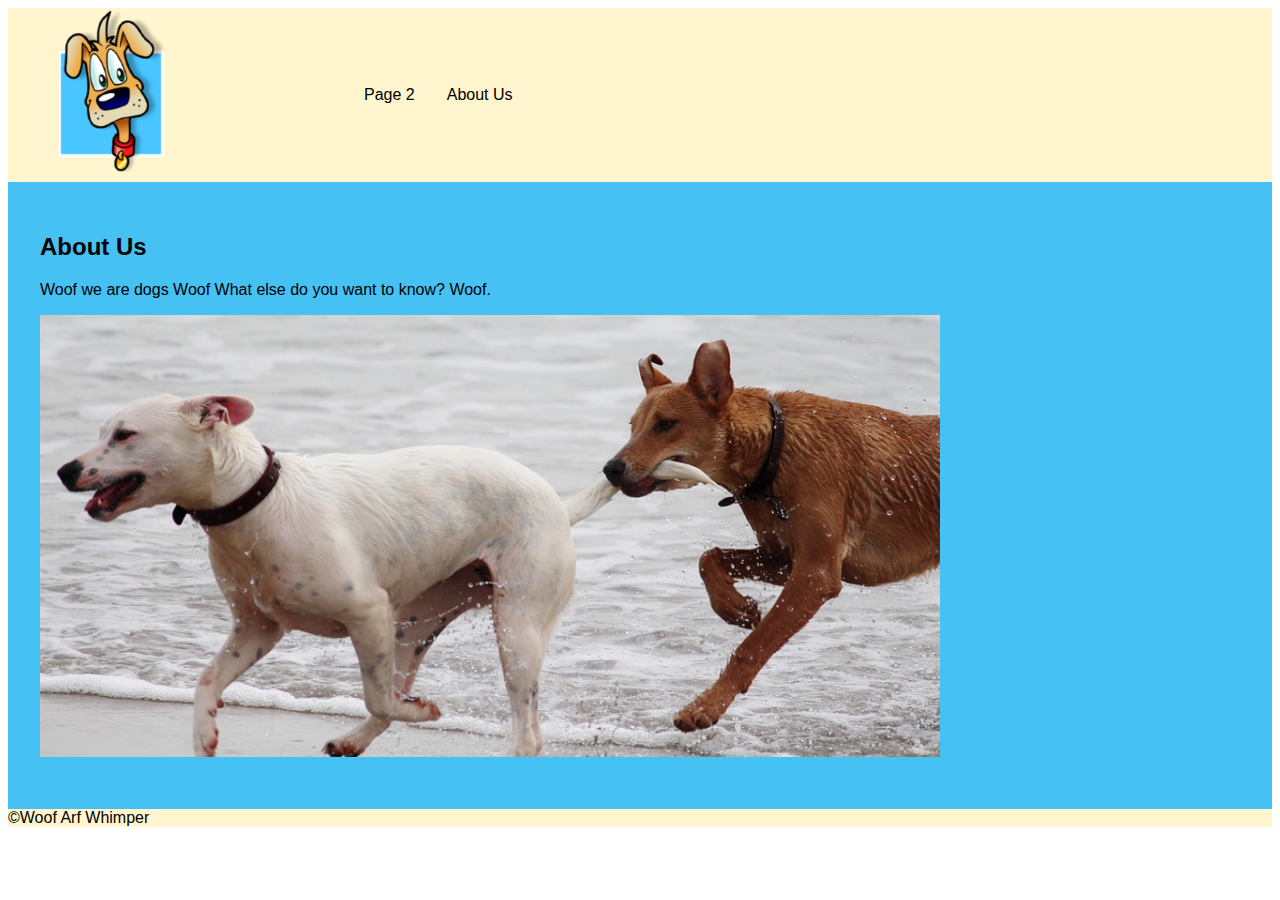
==== about.html @ 6c22fd10 "first round of mods" ====
<!DOCTYPE html>
<html lang="en">

<head>
    <meta charset="UTF-8">
    <meta name="viewport" content="width=device-width, initial-scale=1.0">
    <meta http-equiv="X-UA-Compatible" content="ie=edge">
    <title>About</title>
    <link rel="stylesheet" href="css/style.css">
  <!--  <link rel="stylesheet" href="css/style2.css"> -->
    <link rel="stylesheet" href="css/style3.css">
</head>
</head>

<body>
    <header>
        <nav>
            <a href="index.html">
                <image src="images/dog3.png"></image>
            </a>
            <ul>
                <li>
                    <a href="page2.html">Page 2</a>
                </li>
                <li>
                    <a href="about.html">About Us</a>
                </li>
            </ul>
        </nav>
    </header>
    <main>
        <section id="page3-section">
        <h2>About Us</h2>

        <p>Woof we are dogs Woof What else do you want to know? Woof.</p>
        <p>
            <image src="images/dogs.jpg" alt="dogs playing"></image>
        </p>
        </section>
    </main>
    <footer>&copy;Woof Arf Whimper</footer>
</body>

</html>
---- css/style.css ----
header {
            background-color: rgb(255, 245, 206); 
}

body {
    font-family: 'Segoe UI', Tahoma, Geneva, Verdana, sans-serif;
    font-size: 100%;
}

#page1-section, #page2-section, #page3-section { background-color: rgb(70,193, 244);

}

aside {background-color: rgb(240, 172, 77);

}

footer {background-color: rgb(255, 245, 206);}

nav ul {list-style: none;
}

nav a {text-decoration: none;}

#page1-section, #page2-section, #page3-section, aside {padding: 2rem;}
article {padding: 1rem;}

nav ul a{padding: 1rem;}
---- css/style2.css ----
nav a, nav ul, nav li {float: left;}
#page1-section {clear:both;
                width: 60%;
                box-sizing: border-box;
}
#page2-section {clear:both;
                width: 85%;}

#page3-section {clear:both;
                    width: 75%;}                

                
aside {width: 40%;
       box-sizing: border-box;
}

#page1-section, aside{float: left;}

footer {clear:both;}

header {height: 200px;}
---- css/style3.css ----
img {max-width: 50%;}
@media(min-width: 450px) {

    nav, nav ul, #main-section {display: flex;}
    nav {align-items: center;}
    img {max-width: 75%;}


}




nav li a {color: black;}
nav li a:hover{background-color: black;
    color: lightblue;
    border-radius: 1rem;}
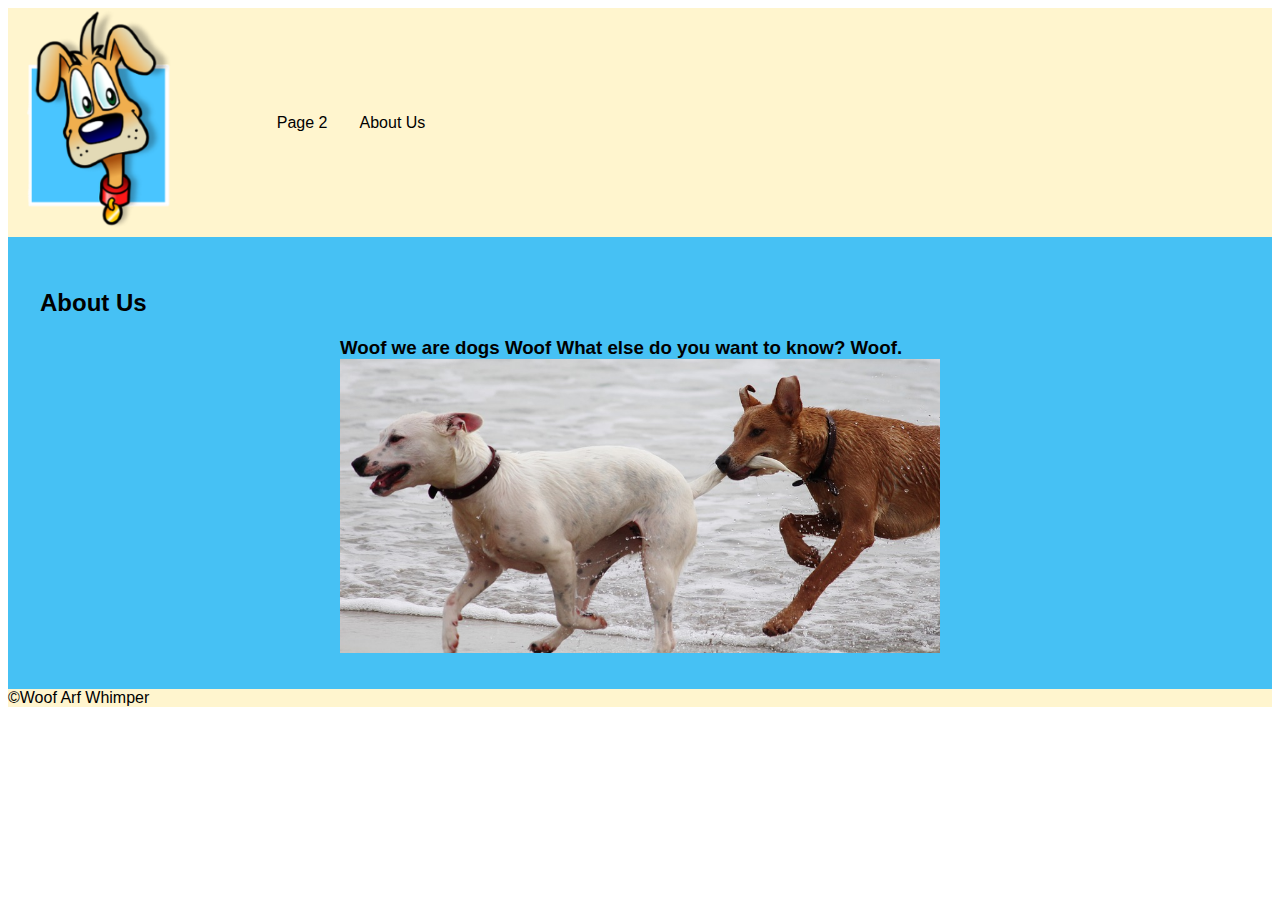
==== commit 5a3e60a4: "page 2 and about" ====
--- a/about.html
+++ b/about.html
@@ -32,7 +32,7 @@
         <section id="page3-section">
         <h2>About Us</h2>
 
-        <p>Woof we are dogs Woof What else do you want to know? Woof.</p>
+        <h3>Woof we are dogs Woof What else do you want to know? Woof.</h3>
         <p>
             <image src="images/dogs.jpg" alt="dogs playing"></image>
         </p>
--- a/css/style.css
+++ b/css/style.css
@@ -25,4 +25,9 @@
 #page1-section, #page2-section, #page3-section, aside {padding: 2rem;}
 article {padding: 1rem;}
 
-nav ul a{padding: 1rem;}
+
+
+
+
+
+    --- a/css/style3.css
+++ b/css/style3.css
@@ -1,17 +1,56 @@
-img {max-width: 50%;}
+
+header img {max-width: 100%;}
+
+
 @media(min-width: 450px) {
 
-    nav, nav ul, #main-section {display: flex;}
-    nav {align-items: center;}
-    img {max-width: 75%;}
+    #main-section {display: flex;}
+    
+    nav, nav ul {display: flex;
+        align-items: center;
+       padding: 0;}
 
+    nav > a{flex: 1;}
+    nav ul {flex: 4;}
+    nav {justify-content: space-between;}
+    nav ul a{padding: 1rem;}
+    nav li a:hover{border-radius: 1rem;}
+
+    #page2-section p, #page3-section p {
+        max-width: 50%;
+        margin: auto;}
+    
+    #page2-section h3, #page3-section h3 {
+        max-width: 50%;
+        margin: auto;}
+    
+    
 
 }
 
+@media(max-width: 449px){
+    nav {display: flex;
+        flex-direction: column;
+        align-items: center;
+        }
+    header img {width: 100%;
+                }
+    nav li {margin: .5rem;}
+    nav > a{flex: 1;}
+    nav ul {flex: 1;}
+           
+}
 
 
 
 nav li a {color: black;}
 nav li a:hover{background-color: black;
+    background-size: auto;
     color: lightblue;
-    border-radius: 1rem;}+    }
+
+nav ul{margin: 0;
+        padding:0;}
+
+        #page2-section img {width: 100%;}
+        #page3-section img {width: 100%;}